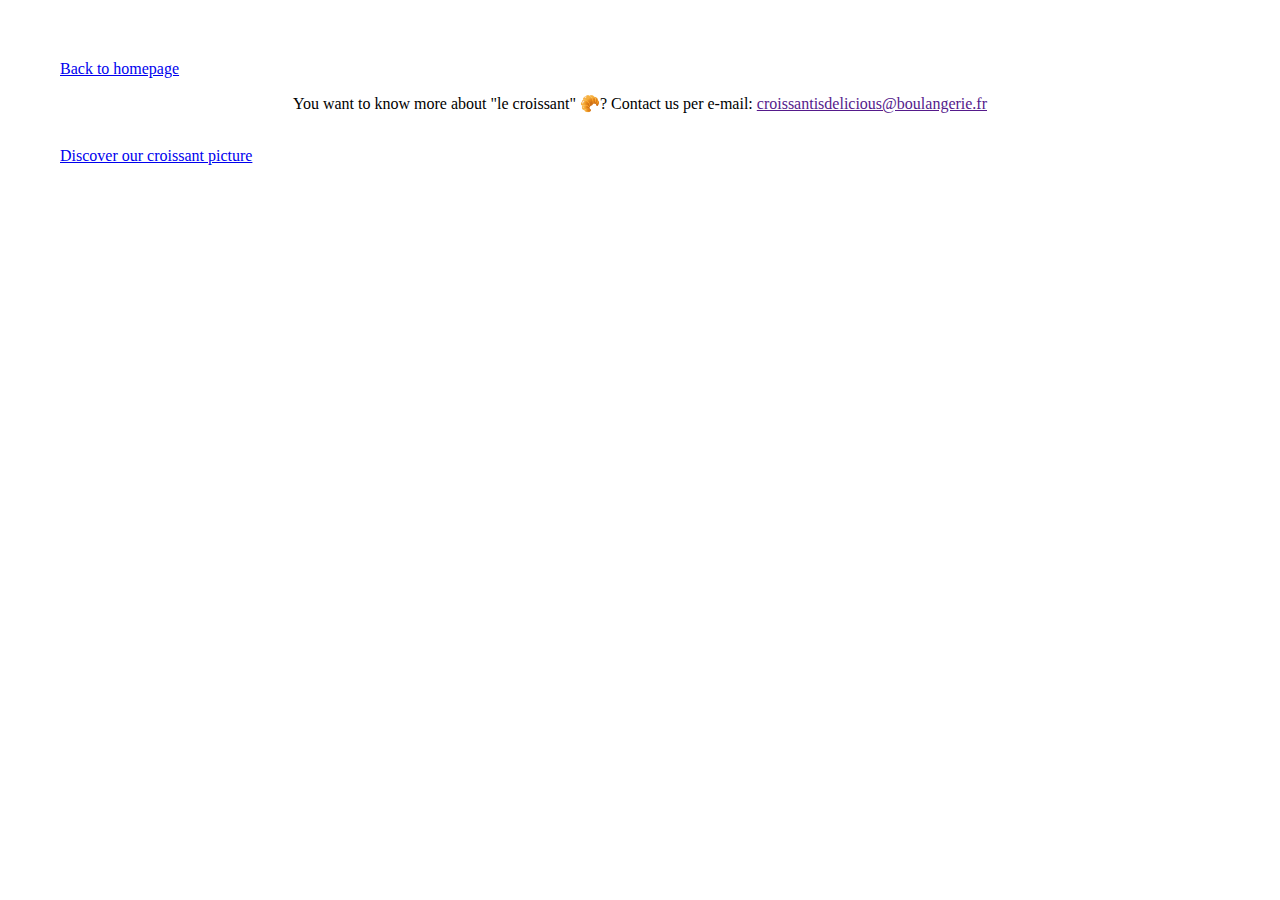
==== contact.html @ f121d4db "added my code" ====
<!DOCTYPE html>
<html lang="en">
  <head>
    <meta charset="UTF-8" />
    <meta http-equiv="X-UA-Compatible" content="IE=edge" />
    <meta name="viewport" content="width=device-width, initial-scale=1.0" />
    <link href="styles.css" rel="stylesheet" type="text/css" />
    <title>Contact</title>
  </head>
  <body>
    <a href="/index.html"> Back to homepage </a>
    <p>
      You want to know more about "le croissant" 🥐? Contact us per e-mail:
      <a href="">croissantisdelicious@boulangerie.fr</a> </p> </br>
      <a href="/photo.html"> Discover our croissant picture </a>
    </p>
  </body>
</html>
---- styles.css ----
body {
  margin-top: 60px;
  margin-bottom: 60px;
  margin-left: 60px;
  margin-right: 60px;
}

h1,
p {
  text-align: center;
}

img {
  display: block;
  margin-left: auto;
  margin-right: auto;
  width: 50%;
}
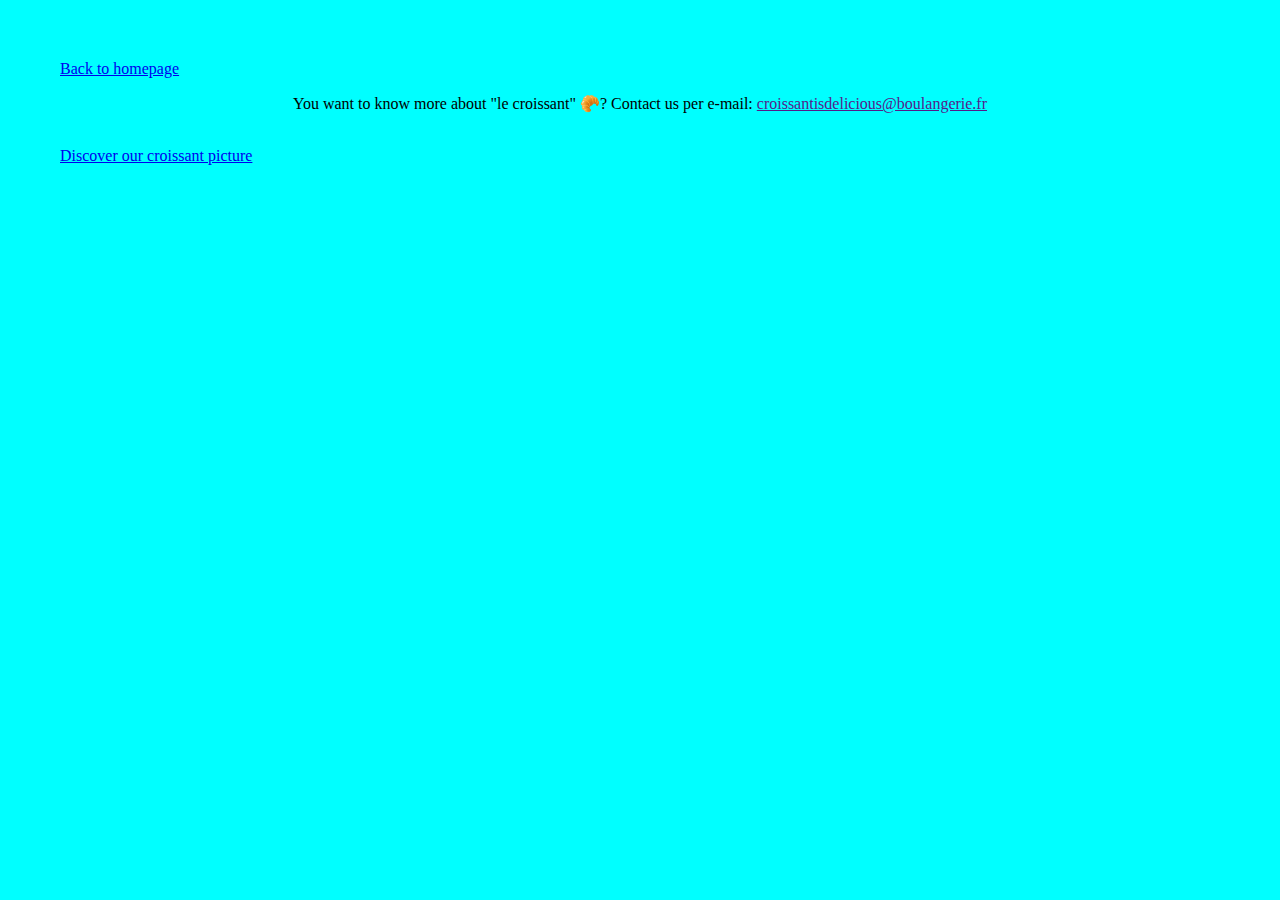
==== commit 6855d819: "changed the titles of subpages" ====
--- a/contact.html
+++ b/contact.html
@@ -4,8 +4,11 @@
     <meta charset="UTF-8" />
     <meta http-equiv="X-UA-Compatible" content="IE=edge" />
     <meta name="viewport" content="width=device-width, initial-scale=1.0" />
+    <meta name="description" content="Thanks to the Croissant Bible, you will be the perfect croissants expert. From A till Z, you will know everyhting on this delicious pastry!"/>
+
+    
     <link href="styles.css" rel="stylesheet" type="text/css" />
-    <title>Contact</title>
+   <title> The Croissant Bible - Enter the wonderful world of the most famous french pastry</title>
   </head>
   <body>
     <a href="/index.html"> Back to homepage </a>
--- a/styles.css
+++ b/styles.css
@@ -1,4 +1,5 @@
 body {
+  background-color: aqua;
   margin-top: 60px;
   margin-bottom: 60px;
   margin-left: 60px;
